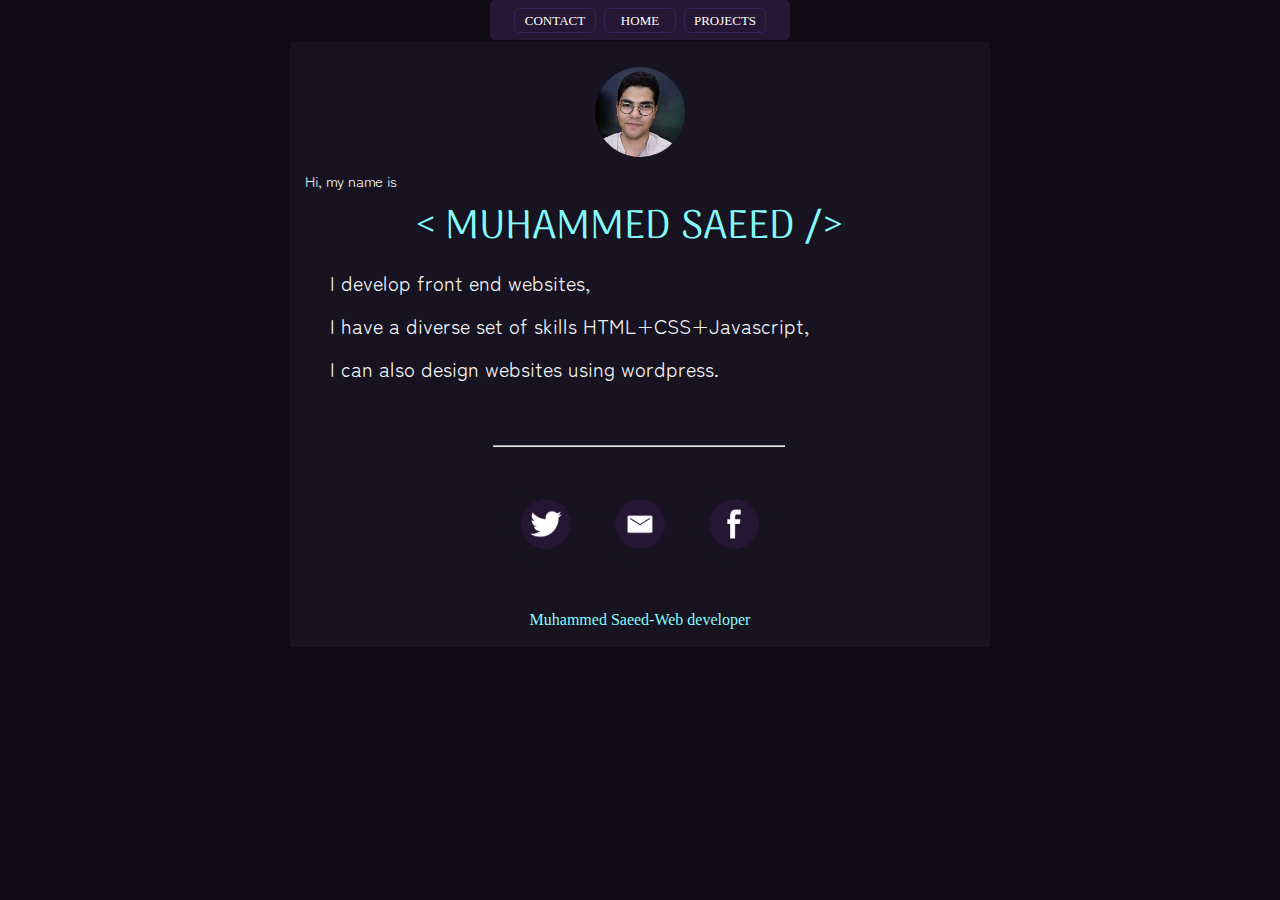
==== index.html @ fbd97048 "SimplePortfolio" ====
<!DOCTYPE html>
<html>

<head>
  <title>Muhammed Saeed</title>
  <link rel="stylesheet" href="style.css">
  <meta charset="utf-8">
  <link rel="preconnect" href="https://fonts.googleapis.com">
  <link rel="preconnect" href="https://fonts.gstatic.com" crossorigin>
  <link
    href="https://fonts.googleapis.com/css2?family=Architects+Daughter&family=Arsenal&family=Merienda&family=Nanum+Myeongjo&family=Philosopher:ital,wght@0,700;1,700&family=The+Nautigal:wght@700&family=Zen+Maru+Gothic&display=swap"
    rel="stylesheet">
  <link
    href="https://fonts.googleapis.com/css2?family=Alfa+Slab+One&family=Architects+Daughter&family=Arima+Madurai:wght@500&family=Arsenal&family=Merienda&family=Nanum+Myeongjo&family=Philosopher:ital,wght@0,700;1,700&family=The+Nautigal:wght@700&family=Zen+Maru+Gothic&display=swap"
    rel="stylesheet">
</head>

<body>
  <div class="cont1">
    <div class="sec1">
      <a href="contact/index.html" target="_blank">
        <div class="b1 contact">CONTACT</div>
      </a>
      <a href="">
        <div class="b1 home">HOME</div>
      </a>
      <a href="">
        <div class="b1 project">PROJECTS</div>
      </a>
    </div>
  </div>
  <div class="container">

    <div class="sec2">
      <img src="m.jpg" alt=""></center>
    </div>
    <div class="sec3">
      <p id="hi"> Hi, my name is </p>
      <p id="name1">
        < MUHAMMED SAEED />
      </p>
      <p>I develop front end websites, </p>
      <p>I have a diverse set of skills HTML+CSS+Javascript, </p>
      <p>I can also design websites using wordpress. </p>
      <center>
        <hr>
      </center>
    </div>
    <div class="sec4">

    </div>

    <div class="sec5">
      <div class="media">

        <a target="_blank" href="https://twitter.com/MohamedAlfaras4">  <div class="b3"> <img class="twitter b2" src="twitter.png" alt=""></div> </a>
        <a href="mailto:muhammedsaeed7498@gmail.com?subject=IMPORTANT&cc=" target="_blank">
          
            <div class="b3"> <img class="mail b2" src="mail.png" alt=""></div> </a>
          </a>
          <a target="_blank" href="https://www.facebook.com/mohamed.alfarash.9">  <div class="b3"> <img class="face b2" src="face.png" alt=""></div></a>
      </div>
      <p>Muhammed Saeed-Web developer</p>
    </div>
  </div>
</body>

</html>
---- style.css ----
@import "norm.css";

body {
    margin: 0;
    background-color: #100a13;
}

.cont1 {
    display: flex;
    width: 100%;
    align-content: center;
    align-content: center;
    justify-content: center;

}

.sec1 {
    z-index: 1;
    background-color: #251633;
    margin: 0;
    position: fixed;
    height: 40px;
    display: flex;
    width: 300px;
    margin: 0px 0%;
    align-items: center;
    justify-content: center;
    border-radius: 5px;
}

.b1 {
    font-size: 13px;
    color: white;
    border: 1px solid rgb(46, 36, 90);
    display: block;
    text-align: center;
    padding: 5px;
    height: 13px;
    width: 70px;
    margin: 4px;
    border-radius: 5px;
}

.b1:hover {
    background-color: #b65353;
    font-size: 13px;
    color: white;
    display: block;
    text-align: center;
    padding: 5px;
    height: 18px;
    width: 90px;
    margin: 4px;
    border-radius: 5px;
    cursor: pointer;
}

.contact {}

.project {}

.home {

    text-align: center;
    width: 60px;
}

.container {
    position: relative;
    top: 42px;
    display: flex;
    flex-direction: column;
    align-content: center;
    justify-content: center;
    align-items: center;
    justify-items: center;

}

.sec2 {

    width: 700px;
    background-color: #171321;
    display: flex;
    flex-direction: column;
    align-content: center;
    justify-content: center;
    align-items: center;
    justify-items: center;
}

.sec2 img {
    margin-top: 25px;
    width: 90px;
    border-radius: 100%;
}

.sec3 {


    position: relative;

    background-color: #171321;
    height: 290px;
    width: 700px;
    text-align: center;

}

.sec3 p {
    animation-duration: 2s;
    animation-name: slidein1;
    font-family: 'Zen Maru Gothic', sans-serif;
    font-size: 20px;
    margin-left: 40px;
    text-align: start;
    color: whitesmoke;

}

#name1 {
    color: #86fbfb;
    font-family: 'Arima Madurai', cursive;
    margin: 0% 18%;
    animation: slidein2;
    animation-duration: 2s;
    font-size: 40px;
}

#hi {
    animation-duration: 2s;
    animation-name: slidein1;
    margin-left: 15px;
    font-size: 15px;
}

hr {
    bottom: 0px;
    position: absolute;
    display: block;
    width: 290px;
    margin: 0px 29%;
}

.sec5 {
    color: #86fbfb;
    ;
    position: relative;
    align-content: center;
    justify-content: center;
    align-items: center;
    justify-items: center;
    display: flex;
    width: 700px;
    height: 200px;
    background-color: #171321;
}

.sec5 p {
    position: absolute;
    bottom: 2px;
}

.media {
    width: 700px;
    top: 0px;
    position: absolute;
    align-content: center;
    justify-content: center;
    align-items: center;
    justify-items: center;
    display: flex;
    background-color: ;
}

.b2 {

    position: absolute;
    margin: 0px;
    width: 50px;
    top: 15px;
    right: 15px;
}

.b3:hover {
    cursor: pointer;
    background: #b2a6cf;
    top: 20px;
    width: 80px;
    ;
}

.b3 {
    border-radius: 50%;
    height: 80px;

    top: 30px;
    position: relative;
    background: #171321;
    margin: 7px;
    width: 80px;
    ;
}

a {
    text-decoration: none;
}

@keyframes slidein1 {
    from {
        margin-left: 100%;
        width: 300%;
    }

}

@keyframes slidein2 {
    from {
        margin-left: -100%;
        width: 300%;
    }


}

@media only screen and (max-width:450px) {
    body {
        margin: 0;
        background-color: #100a13;
    }

    .cont1 {
        display: flex;
        width: 100%;
        align-content: center;
        align-content: center;
        justify-content: center;

    }

    .sec1 {
        z-index: 1;
        background-color: #251633;
        margin: 0;
        position: fixed;
        height: 40px;
        display: flex;
        width: 300px;
        margin: 0px 0%;
        align-items: center;
        justify-content: center;
        border-radius: 5px;
    }

    .b1 {
        font-size: 13px;
        color: white;
        border: 1px solid rgb(46, 36, 90);
        display: block;
        text-align: center;
        padding: 5px;
        height: 13px;
        width: 70px;
        margin: 4px;
        border-radius: 5px;
    }

    .b1:hover {
        background-color: #b65353;
        font-size: 13px;
        color: white;
        display: block;
        text-align: center;
        padding: 5px;
        height: 18px;
        width: 90px;
        margin: 4px;
        border-radius: 5px;
        cursor: pointer;
    }

    .contact {}

    .project {}

    .home {

        text-align: center;
        width: 60px;
    }

    .container {
        position: relative;
        top: 42px;
        display: flex;
        flex-direction: column;
        align-content: center;
        justify-content: center;
        align-items: center;
        justify-items: center;

    }

    .sec2 {

        width: 400px;
        background-color: #171321;
        display: flex;
        flex-direction: column;
        align-content: center;
        justify-content: center;
        align-items: center;
        justify-items: center;

    }

    .sec2 img {
        
        margin-top: 25px;
        width: 90px;
        border-radius: 100%;
    }

    .sec3 {


        position: relative;

        background-color: #171321;
        height: 290px;
        width: 400px;
        text-align: center;

    }

    .sec3 p {
        animation-duration: 2s;
        animation-name: slidein1;
        font-family: 'Zen Maru Gothic', sans-serif;
        font-size: 18px;
        margin-left: 40px;
        text-align: start;
        color: whitesmoke;

    }

    #name1 {
        color: #86fbfb;
        font-family: 'Arima Madurai', cursive;
        margin: 0% 18%;
        animation: slidein2;
        animation-duration: 2s;
        font-size: 23px;
    }

    #hi {
        animation-duration: 2s;
        animation-name: slidein1;
        margin-left: 15px;
        font-size: 15px;
    }

    hr {
        bottom: 0px;
        position: absolute;
        display: block;
        width: 150px;
        margin: 0px 30% ;
    }

    .sec5 {
        color: #86fbfb;
        
        position: relative;
        align-content: center;
        justify-content: center;
        align-items: center;
        justify-items: center;
        display: flex;
        width: 400px;
        height: 200px;
        background-color: #171321;
    }

    .sec5 p {
        position: absolute;
        bottom: 2px;
    }

    .media {
        width: 400px;
        top: 0px;
        position: absolute;
        align-content: center;
        justify-content: center;
        align-items: center;
        justify-items: center;
        display: flex;
        
    }

    .b2 {

        position: absolute;
        margin: 0px;
        width: 50px;
        top: 15px;
        right: 15px;
    }

    .b3:hover {
        cursor: pointer;
        background: #b2a6cf;
        top: 20px;
        width: 80px;
        ;
    }

    .b3 {
        border-radius: 50%;
        height: 80px;

        top: 30px;
        position: relative;
        background: #171321;
        margin: 3.5px;
        width: 80px;
        ;
    }

    a {
        text-decoration: none;
    }

    @keyframes slidein1 {
        from {
            margin-left: 100%;
            width: 300%;
        }

    }

    @keyframes slidein2 {
        from {
            margin-left: -100%;
            width: 300%;
        }


    }
}
@media only screen and (max-width:350px){

    body{
        margin: 0;
    background-color: #100a13;
    }
    .cont1{
        display: flex;
        width: 100%;
        align-content: center;
         align-content: center;
        justify-content: center;
    
    }
    .sec1{
        z-index: 1;
        background-color: #251633;
        margin:0; 
        position:fixed;
        height: 40px;
        display: flex;
        width:250px;
        margin:0px 0% ;
        align-items: center;
        justify-content: center;
        border-radius:5px ;
       }
    .b1 {
        font-size:13px;
        color:white;
        border:1px solid rgb(46, 36, 90);
        display: block;
        text-align: center;
        padding: 5px;
        height: 13px;
        width:65px;
        margin: 4px;
        border-radius:5px ;
    }
    .b1:hover {
        background-color: #b65353;
        font-size:13px;
        color:white;
        display: block;
        text-align: center;
        padding: 5px;
        height: 16px;
        width:70px;
        margin: 4px;
        border-radius:5px ;
        cursor: pointer;
    }
    .contact{
        
       
    }
    .project{
       
    }
    .home{
        
        text-align: center;
        width: 60px;
    }
    .container{
    position: relative;
        top: 42px;
        display: flex;
        flex-direction: column;
       align-content: center;
        justify-content: center;
        align-items: center;
        justify-items: center;
       
    }
    .sec2{
    
       width: 270px;
        background-color: #171321;
        display: flex;
        flex-direction: column;
        align-content: center;
        justify-content: center;
        align-items: center;
        justify-items: center;
    }
    
    .sec2 img{
       margin-top: 25px;
        width: 90px;
        border-radius:100%;
    }
    .sec3{
       
       
        position: relative;
        
        background-color: #171321;
        height:290px;
        width:270px;
        text-align: center;
        
    }
    .sec3 p{
        
        animation-duration: 2s;
        animation-name: slidein1;
        font-family: 'Zen Maru Gothic', sans-serif;
        font-size:18px; 
        margin-left: 10px;
        text-align: start;
        color:whitesmoke;
        
    }
    #name1{
        
       color:#86fbfb ;
        font-family: 'Arima Madurai', cursive;
        margin:30px 10%;
        animation: slidein2;
        animation-duration:2s ;
        font-size: 20px;
        
    }
    #hi{
        animation-duration: 2s;
        animation-name: slidein1;
        margin-left: 10px;
        font-size: 15px;
    }
    hr{
        bottom: 0px;
        position:absolute;
        display: block;
        width:150px;
        margin:0px 23%;
    }
    .sec5{ color:#86fbfb ;;
        position: relative;
        align-content: center;
        justify-content: center;
        align-items: center;
        justify-items: center;
        display: flex;
        width: 270px;
        height:170px;
        background-color: #171321;
    }
    .sec5 p{
        position: absolute;
        bottom: 2px;
    }
    
    .media{
        width: 270px;
         top:0px;
        position: absolute;
        align-content: center;
        justify-content: center;
        align-items: center;
        justify-items: center;
        display: flex;
        
    }
    .b2{
        
        position: absolute;
        width: 40px;
        right:10px;
        top:10px;
    }
    .b3:hover{
        cursor: pointer;
        background: #b2a6cf;
        
        top: 25x;
        width: 60px;
    }
    .b3{border-radius: 50%;
        height: 60px;
         
        position: relative;
        background: #171321;
       margin: 0px;
        width: 60px;
    }
    a {
      text-decoration: none;
    }
    @keyframes slidein1 {
        from {
          margin-left: 100%;
          width: 300%;
        }
      
      }
    
      @keyframes slidein2 {
        from {
          margin-left: -100%;
          width: 300%;
        }
      
}
}
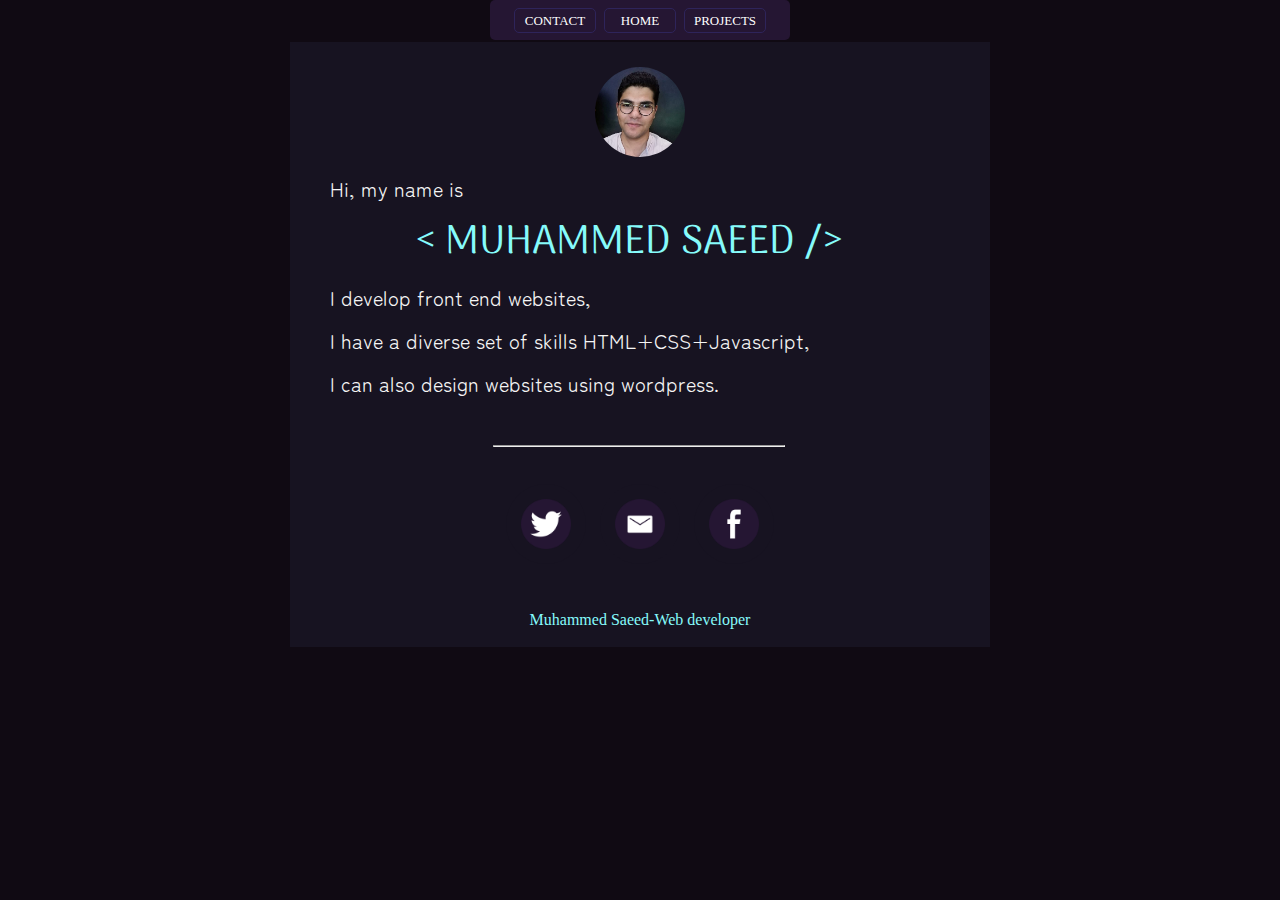
==== commit 7f197528: "Update index.html" ====
--- a/index.html
+++ b/index.html
@@ -2,6 +2,9 @@
 <html>
 
 <head>
+  <meta charset="UTF-8">
+
+  <meta name="viewport" content="width=device-width, initial-sacle=1.0">
   <title>Muhammed Saeed</title>
   <link rel="stylesheet" href="style.css">
   <meta charset="utf-8">
@@ -35,7 +38,7 @@
       <img src="m.jpg" alt=""></center>
     </div>
     <div class="sec3">
-      <p id="hi"> Hi, my name is </p>
+      <p > Hi, my name is </p>
       <p id="name1">
         < MUHAMMED SAEED />
       </p>
@@ -65,4 +68,4 @@
   </div>
 </body>
 
-</html>+</html>
--- a/style.css
+++ b/style.css
@@ -354,12 +354,7 @@
         font-size: 23px;
     }
 
-    #hi {
-        animation-duration: 2s;
-        animation-name: slidein1;
-        margin-left: 15px;
-        font-size: 15px;
-    }
+    
 
     hr {
         bottom: 0px;
@@ -568,18 +563,13 @@
         
        color:#86fbfb ;
         font-family: 'Arima Madurai', cursive;
-        margin:30px 10%;
+        margin:40px 10%;
         animation: slidein2;
         animation-duration:2s ;
         font-size: 20px;
         
     }
-    #hi{
-        animation-duration: 2s;
-        animation-name: slidein1;
-        margin-left: 10px;
-        font-size: 15px;
-    }
+    
     hr{
         bottom: 0px;
         position:absolute;
@@ -654,4 +644,4 @@
         }
       
 }
-}+}
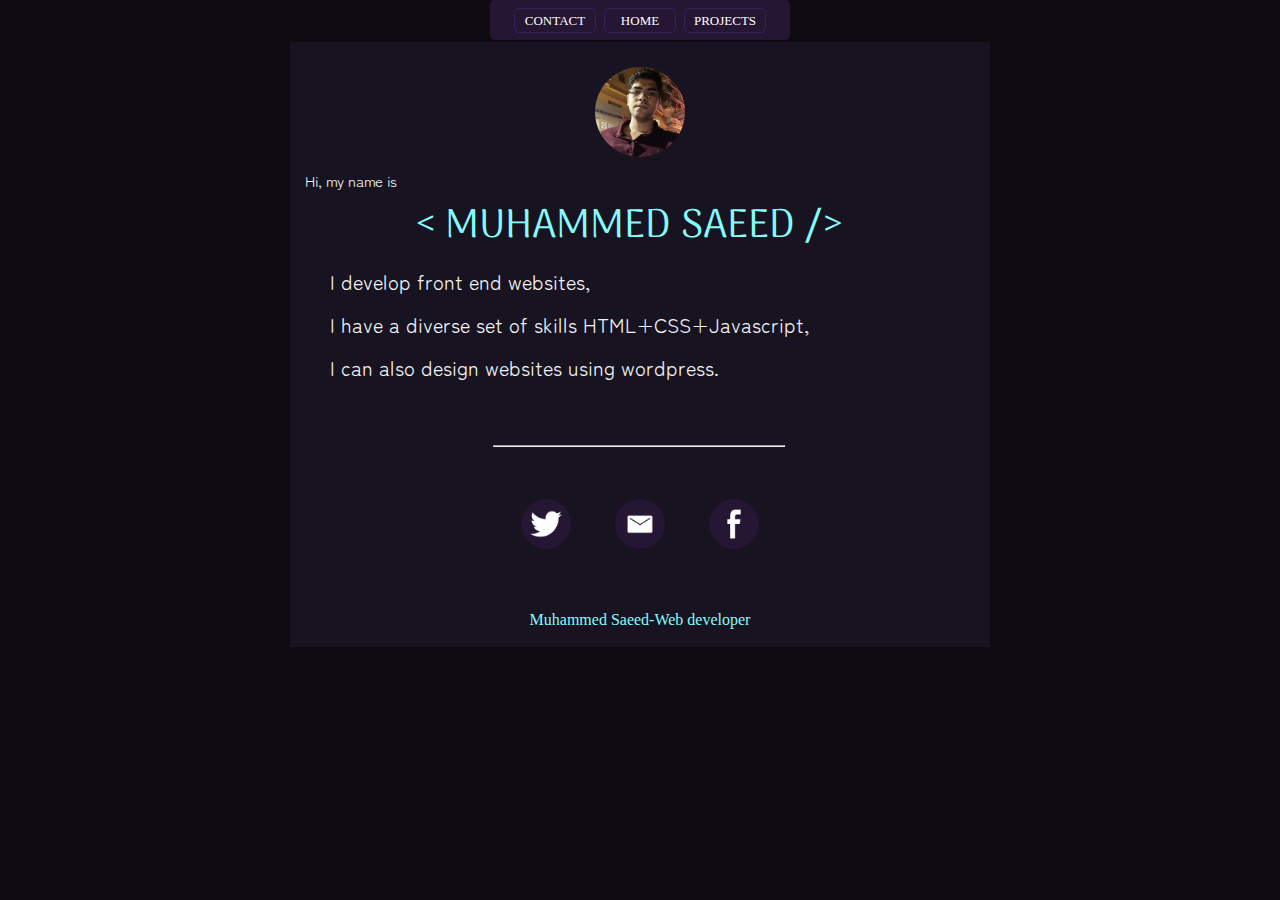
==== commit 16391001: "little" ====
--- a/index.html
+++ b/index.html
@@ -38,7 +38,7 @@
       <img src="m.jpg" alt=""></center>
     </div>
     <div class="sec3">
-      <p > Hi, my name is </p>
+      <p id="hi" > Hi, my name is </p>
       <p id="name1">
         < MUHAMMED SAEED />
       </p>
--- a/style.css
+++ b/style.css
@@ -1,3 +1,4 @@
+
 
 @import "norm.css";
 
@@ -56,9 +57,7 @@
     cursor: pointer;
 }
 
-.contact {}
-
-.project {}
+
 
 .home {
 
@@ -171,7 +170,7 @@
     align-items: center;
     justify-items: center;
     display: flex;
-    background-color: ;
+    
 }
 
 .b2 {
@@ -280,9 +279,7 @@
         cursor: pointer;
     }
 
-    .contact {}
-
-    .project {}
+   
 
     .home {
 
@@ -339,7 +336,7 @@
         animation-name: slidein1;
         font-family: 'Zen Maru Gothic', sans-serif;
         font-size: 18px;
-        margin-left: 40px;
+        margin-left: 46px;
         text-align: start;
         color: whitesmoke;
 
@@ -354,7 +351,12 @@
         font-size: 23px;
     }
 
-    
+    #hi {
+        animation-duration: 2s;
+        animation-name: slidein1;
+        margin-left: 37px;
+        font-size: 15px;
+    }
 
     hr {
         bottom: 0px;
@@ -497,13 +499,7 @@
         border-radius:5px ;
         cursor: pointer;
     }
-    .contact{
-        
-       
-    }
-    .project{
-       
-    }
+
     .home{
         
         text-align: center;
@@ -554,7 +550,7 @@
         animation-name: slidein1;
         font-family: 'Zen Maru Gothic', sans-serif;
         font-size:18px; 
-        margin-left: 10px;
+        margin-left: 20px;
         text-align: start;
         color:whitesmoke;
         
@@ -563,13 +559,18 @@
         
        color:#86fbfb ;
         font-family: 'Arima Madurai', cursive;
-        margin:40px 10%;
+        margin:30px 10%;
         animation: slidein2;
         animation-duration:2s ;
         font-size: 20px;
         
     }
-    
+    #hi{
+        animation-duration: 2s;
+        animation-name: slidein1;
+        margin-left: 10px;
+        font-size: 15px;
+    }
     hr{
         bottom: 0px;
         position:absolute;
@@ -644,4 +645,4 @@
         }
       
 }
-}
+}